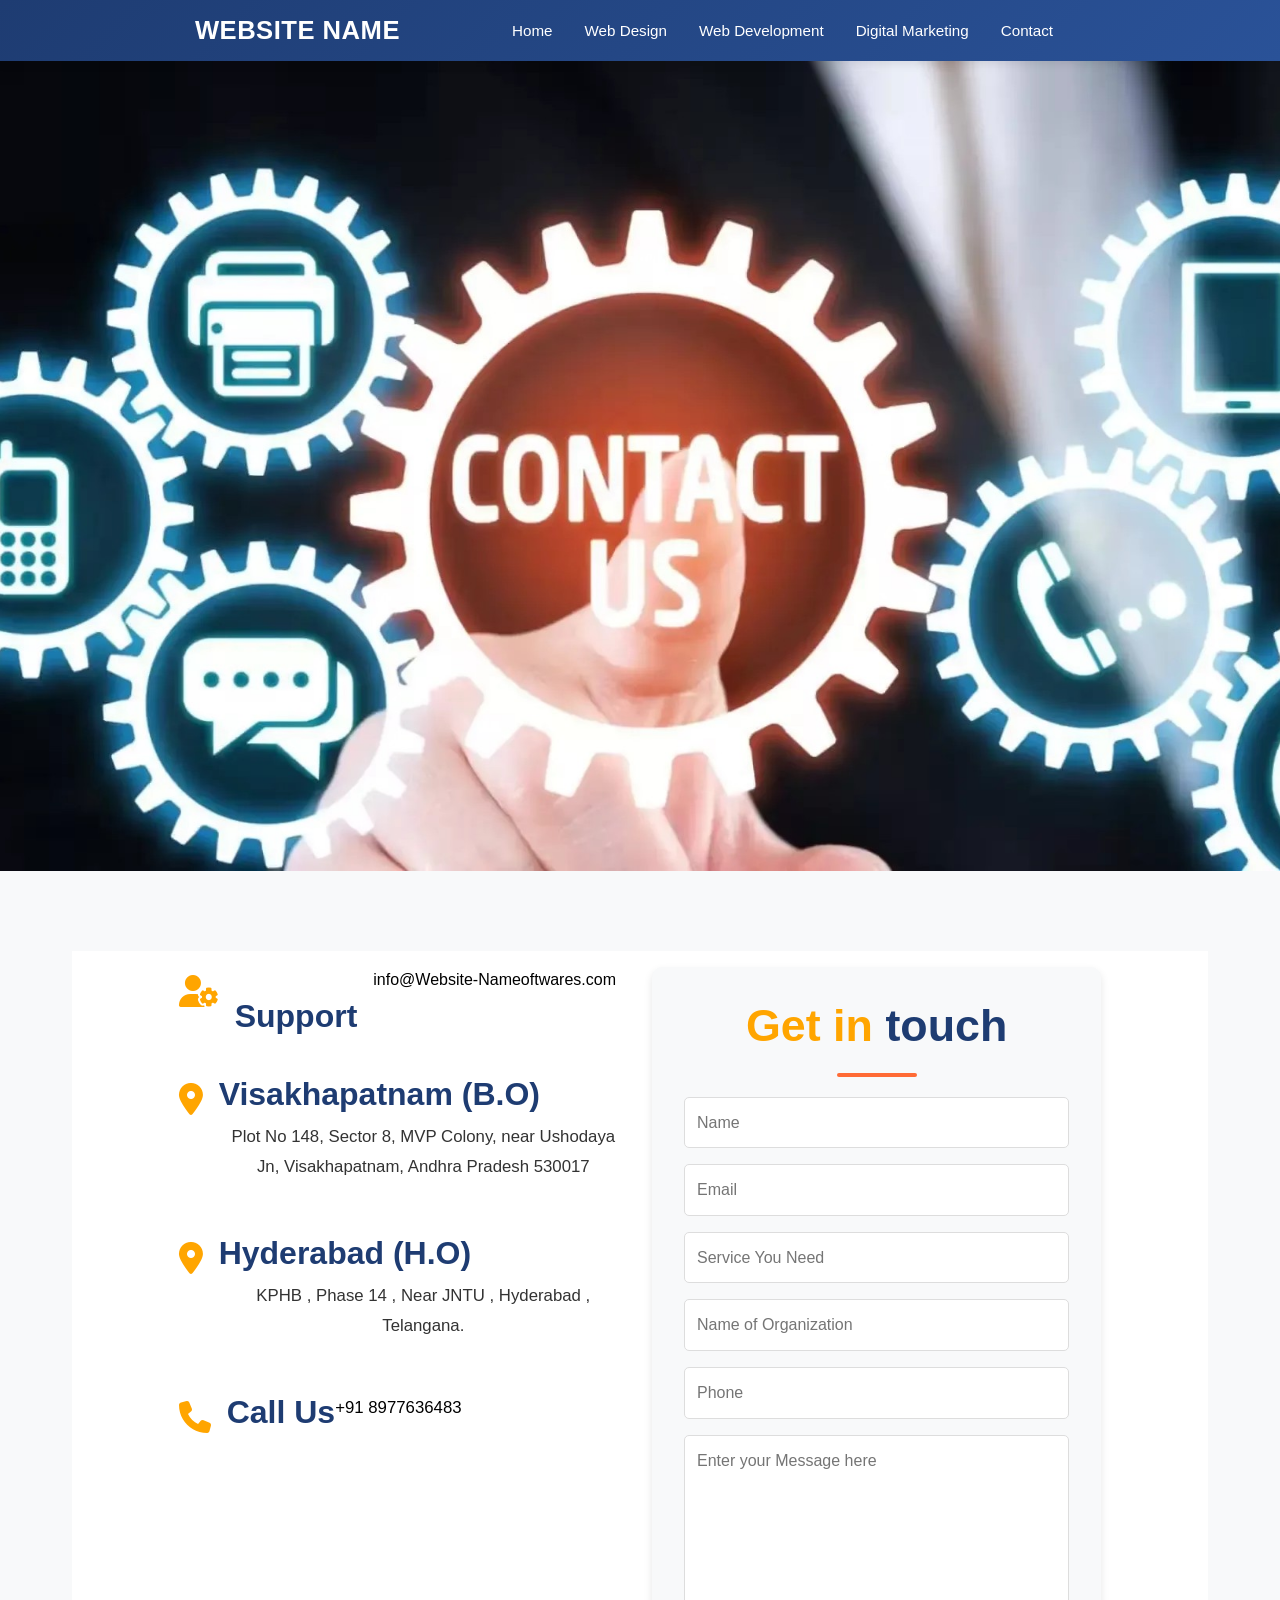
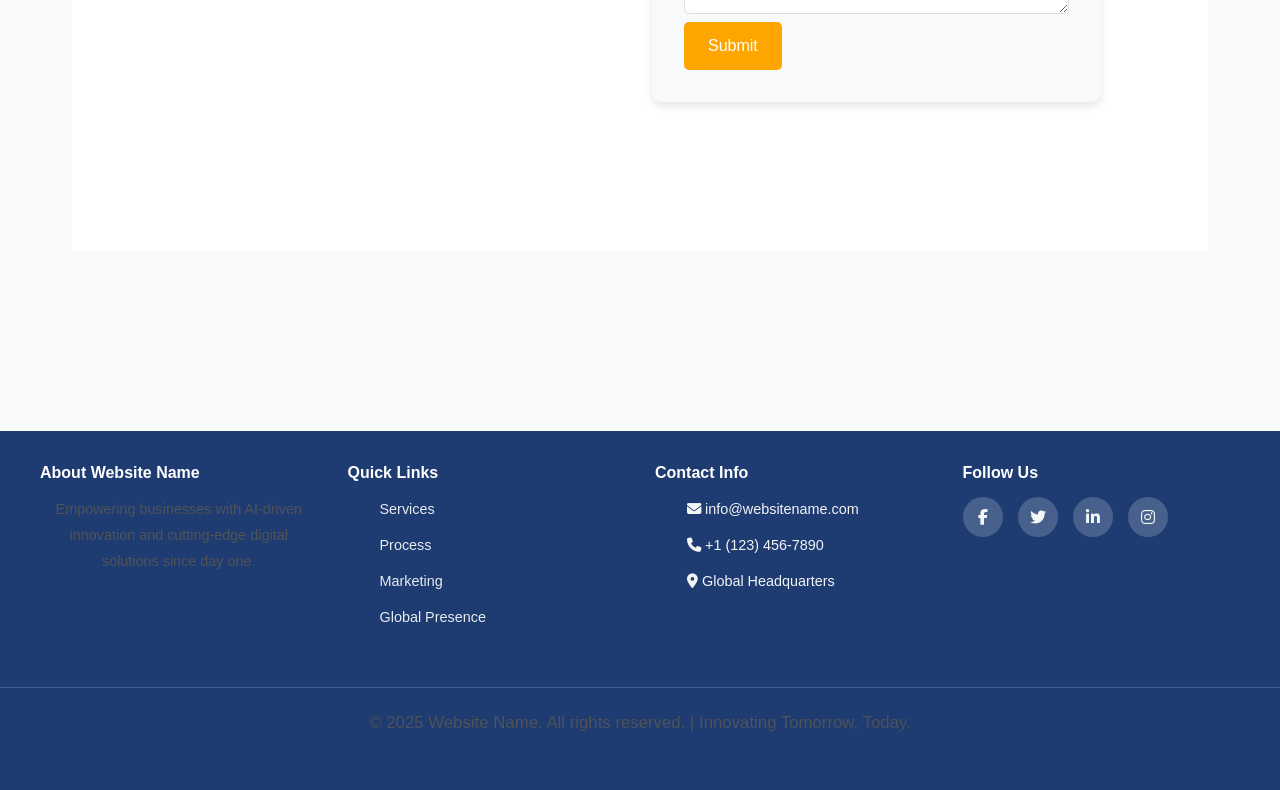
==== pages/pages/contact.html @ 83fcf3aa "push" ====
<!DOCTYPE html>
<html lang="en">
<head>
    <meta charset="UTF-8">
    <meta name="viewport" content="width=device-width, initial-scale=1.0">
    <title>Website-Name  - Contact Us</title>
    <link href="https://cdn.jsdelivr.net/npm/bootstrap@5.0.2/dist/css/bootstrap.min.css" rel="stylesheet">
    <link rel="stylesheet" href="https://unpkg.com/aos@next/dist/aos.css" />
    <link rel="stylesheet" href="https://cdnjs.cloudflare.com/ajax/libs/font-awesome/6.6.0/css/all.min.css">
    <link rel="stylesheet" href="assets/css/index.css">
    <link rel="stylesheet" href="assets/css/allpages.css">
<style>
    /* ✅ Header Section */
#header {
  background: linear-gradient(135deg, #1e3c72, #2a5298);
  color: white;
  width: 100%;
  padding: 10px 40px;
  box-shadow: 0 2px 10px rgba(0, 0, 0, 0.1);
  position: sticky;
  top: 0;
  z-index: 1000;
}

/* ✅ Flex layout */
.header-container {
  display: flex;
  justify-content: flex-start;
  align-items: center;
  max-width: 1200px;
  margin: 0 auto;
}

/* ✅ Logo + Site Name */
.logo {
  display: flex;
  align-items: center;
  gap: 12px;
  margin-right: 80px;
}

.logo img {
  width: 45px;
  height: 45px;
  object-fit: contain;
}

.logo .site-name {
  font-size: 1.6rem;
  font-weight: 600;
  text-transform: uppercase;
  letter-spacing: 0.5px;
}

/* ✅ Navigation Menu */
#navMenu {
  flex-grow: 1;
}

#navMenu ul {
  display: flex;
  justify-content: flex-start;
  gap: 2rem;
  list-style: none;
  margin: 0;
  padding: 0;
}

#navMenu ul li a {
  color: white;
  text-decoration: none;
  font-weight: 500;
  transition: color 0.3s ease;
}

#navMenu ul li a:hover{
  color: #ffd700;
}

/* ✅ Mobile Toggle Button */
.nav-toggle {
  display: none;
  background: none;
  border: none;
  color: white;
  font-size: 1.8rem;
  cursor: pointer;
}

/* ✅ Mobile Responsive Styles */
@media (max-width: 768px) {
  #navMenu {
    position: absolute;
    top: 70px;
    left: 0;
    width: 100%;
    background: linear-gradient(135deg, #1e3c72, #2a5298);
  }

  #navMenu ul {
    display: none;
    flex-direction: column;
    align-items: center;
    gap: 1.5rem;
    padding: 20px 0;
  }

  #navMenu ul.show {
    display: flex;
  }

  .nav-toggle {
    display: block;
    margin-left: auto;
  }
}
    /* Hero Section */
        #hero {
            max-width: 100%;
            width: 100vw;
            margin: 0;
            padding: 0;
            position: relative;
            overflow: hidden;
            background: url('./assets/contactus.jpg') center/cover no-repeat fixed;
            height: 20vh !important;
            display: flex;
            align-items: center;
            justify-content: center;
            text-align: center;
            color: white;
        }
            <style>
#header {
  background: linear-gradient(135deg, #1e3c72, #2a5298);
  color: white;
  width: 100%;
  padding: 10px 40px;
  box-shadow: 0 2px 10px rgba(0,0,0,0.1);
  position: sticky;
  top: 0;
  z-index: 1000;
}

.header-container {
  display: flex;
  justify-content: flex-start; /* align items from left to right */
  align-items: center;
  max-width: 1200px;
  margin: 0 auto;
}

/* ✅ Logo and Site Name */
.logo {
  display: flex;
  align-items: center;
  gap: 12px; /* gap between logo and name */
  margin-right: 80px; /* ✅ adds space after the name before nav starts */
}

.logo img {
  width: 45px;
  height: 45px;
  object-fit: contain;
}

.logo .site-name {
  font-size: 1.6rem;
  font-weight: 600;
  text-transform: uppercase;
  letter-spacing: 0.5px;
}

/* ✅ Navigation */
#navMenu {
  flex-grow: 1; /* takes remaining space */
}

#navMenu ul {
  display: flex;
  justify-content: flex-start; /* keeps list after name */
  gap: 2rem;
  list-style: none;
  margin: 0;
  padding: 0;
}

#navMenu ul li a {
  color: white;
  text-decoration: none;
  font-weight: 500;
  transition: color 0.3s ease;
}

#navMenu ul li a:hover {
  color: #ffd700;
}

/* ✅ Mobile toggle */
.nav-toggle {
  display: none;
  background: none;
  border: none;
  color: white;
  font-size: 1.8rem;
  cursor: pointer;
}

/* Responsive */
@media (max-width: 768px) {
  #navMenu ul {
    display: none;
  }

  .nav-toggle {
    display: block;
  }
}
</style>
</head>
<body>
    <!-- ✅ HEADER -->
<header id="header">
  <div class="header-container">
    <div class="logo">
      <!-- <img src="assets/logo.png" alt="Website Logo"> -->
      <span class="site-name">Website Name</span>
    </div>

    <nav id="navMenu">
      <ul>
        <li><a href="Index.html">Home</a></li>
        <li><a href="web-Designs.html">Web Design</a></li>
        <li><a href="web-Development.html">Web Development</a></li>
        <li><a href="digital-Marketing.html">Digital Marketing</a></li>
        <li><a href="contact.html" class="active">Contact</a></li>
      </ul>
    </nav>

    <button class="nav-toggle" id="navToggle">
      <i class="fas fa-bars"></i>
    </button>
  </div>
</header>

    <!-- Hero Section -->
    <section id="hero" class="visible">
        <div class="hero-content">
            <!-- <h1>Contact us</h1>
            <div class="breadcrumbtxt"><a href="Index.html">Home</a> » Contact us</div> -->
        </div>
    </section>

    <!-- Contact Section -->
    <section id="contact-section" class="visible">
        <div class="container pt-3 pb-5">
            <div class="row">
                <div class="col-md-1"></div>
                <div class="col-md-10">
                    <div class="row">
                        <div class="col-md-6 mb-5" data-aos="fade-right" data-aos-duration="2000">
                            <div class="content">
                                <div class="contact">
                                    <div class="location">
                                        <i class="fas fa-user-cog"></i>
                                        <h3>Support</h3>
                                        <span><a href="mailto:info@Website-Nameoftwares.com" style="text-decoration: none; color:black">info@Website-Nameoftwares.com</a></span>
                                    </div>
                                    <div class="location d-flex">
                                        <div>
                                            <i class="fas fa-map-marker-alt" style="margin-bottom:35px"></i>
                                        </div>
                                        <div class="d-flex flex-wrap">
                                            <h3 style="margin-top:0">Visakhapatnam (B.O)</h3>
                                            <p>Plot No 148, Sector 8, MVP Colony, near Ushodaya Jn,  Visakhapatnam, Andhra Pradesh 530017</p>
                                        </div>
                                    </div>
                                    <div class="location">
                                        <i class="fas fa-map-marker-alt" style="margin-bottom:35px"></i>
                                        <div class="d-flex flex-wrap">
                                            <h3 style="margin-top:0">Hyderabad (H.O)</h3>
                                            <p>KPHB , Phase 14 , Near JNTU , Hyderabad , Telangana.</p>
                                        </div>
                                    </div>
                                    <div class="location">
                                        <i class="fas fa-phone" style="margin-bottom:35px"></i>
                                        <div class="d-flex flex-wrap">
                                            <h3 style="margin-top:0">Call Us</h3>
                                            <p><a href="tel:+918977636483" style="color:black;text-decoration: none;">+91 8977636483</a></p>
                                        </div>
                                    </div>
                                </div>
                            </div>
                        </div>
                        <div class="col-md-6" data-aos="fade-left" data-aos-duration="2000">
                            <div class="contact-box">
                                <h2 class="text-organe mb-3">Get in <span class="subheader">touch</span></h2>
                                <form id="contactForm">
                                    <div class="form-group">
                                        <input name="name" type="text" class="input" id="name" placeholder="Name">
                                    </div>
                                    <div class="form-group">
                                        <input name="email" type="text" class="input" id="email" placeholder="Email">
                                    </div>
                                    <div class="form-group">
                                        <input name="service" type="text" class="input" id="service" placeholder="Service You Need">
                                    </div>
                                    <div class="form-group">
                                        <input name="organization" type="text" class="input" id="organization" placeholder="Name of Organization">
                                    </div>
                                    <div class="form-group phone">
                                        <input name="organization" type="tel" class="input" id="phone" maxlength="10" placeholder="Phone">
                                    </div>
                                    <textarea name="message" id="message" rows="6" placeholder="Enter your Message here"></textarea>
                                    <input type="button" class="btn submit-btn" id="send" value="Submit">
                                </form>
                            </div>
                        </div>
                    </div>
                </div>
                <div class="col-md-1"></div>
            </div>
        </div>
    </section>

    <!-- Footer -->
        <footer id="footer">
            <div class="footer-content">
                <div class="footer-section">
                    <h5>About Website Name</h5>
                    <p>Empowering businesses with AI-driven innovation and cutting-edge digital solutions since day one.</p>
                </div>
                <div class="footer-section">
                    <h5>Quick Links</h5>
                    <ul>
                        <li><a href="#services">Services</a></li>
                        <li><a href="#process">Process</a></li>
                        <li><a href="#digital-marketing-grid">Marketing</a></li>
                        <li><a href="#global">Global Presence</a></li>
                    </ul>
                </div>
                <div class="footer-section">
                    <h5>Contact Info</h5>
                    <ul>
                        <li><i class="fas fa-envelope"></i> info@websitename.com</li>
                        <li><i class="fas fa-phone"></i> +1 (123) 456-7890</li>
                        <li><i class="fas fa-map-marker-alt"></i> Global Headquarters</li>
                    </ul>
                </div>
                <div class="footer-section">
                    <h5>Follow Us</h5>
                    <div class="social-icons">
                        <a href="#" title="Facebook"><i class="fab fa-facebook-f"></i></a>
                        <a href="#" title="Twitter"><i class="fab fa-twitter"></i></a>
                        <a href="#" title="LinkedIn"><i class="fab fa-linkedin-in"></i></a>
                        <a href="#" title="Instagram"><i class="fab fa-instagram"></i></a>
                    </div>
                </div>
            </div>
            <div class="footer-bottom">
                <p>&copy; 2025 Website Name. All rights reserved. | Innovating Tomorrow, Today.</p>
            </div>
        </footer>
    <script src="https://code.jquery.com/jquery-3.6.0.min.js"></script>
    <script src="https://cdn.jsdelivr.net/npm/bootstrap@5.0.2/dist/js/bootstrap.bundle.min.js"></script>
    <script src="https://unpkg.com/aos@next/dist/aos.js"></script>
    <script>
        AOS.init();

        // Sticky header on scroll
        window.addEventListener('scroll', () => {
            const header = document.getElementById('header');
            if (window.scrollY > 100) {
                header.classList.add('scrolled');
            } else {
                header.classList.remove('scrolled');
            }
        });

        // Scroll animations for sections
        const observerOptions = {
            threshold: 0.1,
            rootMargin: '0px 0px -50px 0px'
        };

        const observer = new IntersectionObserver((entries) => {
            entries.forEach(entry => {
                if (entry.isIntersecting) {
                    entry.target.classList.add('visible');
                }
            });
        }, observerOptions);

        const sections = document.querySelectorAll('section');
        sections.forEach(section => observer.observe(section));

        // Menu scroll script
        $(function() {
            var header = $(".header");
            $(window).scroll(function() {
                var scroll = $(window).scrollTop();

                if (scroll >= 400) {
                    header.removeClass('header').addClass("sa-header-alt");
                } else {
                    header.removeClass("sa-header-alt").addClass('header');
                }
            });
        });

        // Menu bar toggle
        $(document).ready(function() {
            $("#menu-icon").click(function() {
                $(".menu-bar").css("Transform", "translate(0px,0px)");
                $(".menu-bar").css("Transform-origin", "top bottom");
                $(".menu-bar").css("Transition", "1s");
            });
        });

        $(document).ready(function() {
            $("#close").click(function() {
                $(".menu-bar").css("Transform", "translate(0px,-2000px)");
                $(".menu-bar").css("Transform-origin", "bottom top");
                $(".menu-bar").css("Transition", "0.4s");
            });
        });

        // Share functions
        function shareonFacebook(){
            var pageurl=window.location.href;
            window.open('https://www.facebook.com/sharer/sharer.php?u='+pageurl, 'facebookwindow', 'height=450, width=550, top='+($(window).height()/2 - 225) +', left='+$(window).width()/2 +', toolbar=0, location=0, menubar=0, directories=0, scrollbars=0');
        }
        function shareontwitter(){
            var pageurl=window.location.href;
            window.open('https://twitter.com/share?url='+pageurl, 'twitterwindow', 'height=450, width=550, top='+($(window).height()/2 - 225) +', left='+$(window).width()/2 +', toolbar=0, location=0, menubar=0, directories=0, scrollbars=0');
        }
        function shareonlinkedin(){
            var pageurl=window.location.href;
            window.open('https://www.linkedin.com/shareArticle?mini=true&url='+pageurl, 'linkedinwindow', 'height=450, width=550, top='+($(window).height()/2 - 225) +', left='+$(window).width()/2 +', toolbar=0, location=0, menubar=0, directories=0, scrollbars=0');
        }

        // Form submission
        document.getElementById("send").addEventListener("click", function () {
            const formData = new FormData();
            formData.append("name", document.getElementById("name").value);
            formData.append("email", document.getElementById("email").value);
            formData.append("service", document.getElementById("service").value);
            formData.append("organization", document.getElementById("organization").value);
            formData.append("phone", document.getElementById("phone").value);
            formData.append("message", document.getElementById("message").value);

            fetch("https://script.google.com/macros/s/AKfycbzOE8o8ovx5snESaNVace2IrPJLuFBSX_JpLcRuS3pXTiqleiqBKeHybAxqVGm9KIZI9w/exec", {
                method: "POST",
                body: formData,
            })
            .then((res) => res.json())
            .then((data) => {
                alert("✅ " + data.message);
                document.getElementById("contactForm").reset();
            })
            .catch((err) => {
                alert("❌ Error submitting form");
                console.error(err);
            });
        });
    </script>
    <script>
  const navToggle = document.getElementById("navToggle");
  const navMenu = document.getElementById("navMenu").querySelector("ul");

  navToggle.addEventListener("click", () => {
    navMenu.classList.toggle("show");
  });

  // Optional: close menu when a link is clicked
  navMenu.querySelectorAll("a").forEach(link =>
    link.addEventListener("click", () => navMenu.classList.remove("show"))
  );
</script>
</body>
</html>
---- pages/pages/assets/css/index.css ----
* {
            margin: 0;
            padding: 0;
            box-sizing: border-box;
        }

        :root {
            --primary: #1e3c72;
            --primary-light: #2a5298;
            --accent: #ff6b35;
            --accent-light: #ff8a50;
            --dark: #0f1419;
            --light: #f8f9fa;
            --text: #2c3e50;
            --border: #e1e4e8;
        }

        body {
            font-family: 'Poppins', sans-serif;
            line-height: 1.6;
            color: var(--text);
            background-color: var(--light);
            overflow-x: hidden;
        }

        .container {
            max-width: 100%;
            background: white;
            min-height: 100vh;
        }

        /* Header */
        header {
            background: linear-gradient(135deg, var(--primary) 0%, var(--primary-light) 100%);
            color: white;
            padding: 1rem 2rem;
            display: flex;
            justify-content: space-between;
            align-items: center;
            position: sticky;
            top: 0;
            z-index: 1000;
            box-shadow: 0 4px 20px rgba(30, 60, 114, 0.15);
            transition: all 0.3s ease;
        }

        header.scrolled {
            padding: 0.7rem 2rem;
            box-shadow: 0 6px 25px rgba(30, 60, 114, 0.2);
        }

        .logo {
            font-size: 1.4rem;
            font-weight: 700;
            letter-spacing: 1px;
        }

        .nav-toggle {
            display: none;
            background: none;
            border: none;
            color: white;
            font-size: 1.5rem;
            cursor: pointer;
            z-index: 1001;
        }

        nav ul {
            display: flex;
            list-style: none;
            gap: 2rem;
        }

        nav a {
            color: white;
            text-decoration: none;
            font-weight: 500;
            font-size: 0.95rem;
            transition: all 0.3s ease;
            position: relative;
        }

        nav a::after {
            content: '';
            position: absolute;
            bottom: -5px;
            left: 0;
            width: 0;
            height: 2px;
            background: var(--accent);
            transition: width 0.3s ease;
        }

        nav a:hover::after {
            width: 100%;
        }

        .mobile-menu {
            display: none;
            position: fixed;
            top: 60px;
            right: 0;
            width: 100%;
            background: linear-gradient(135deg, var(--primary) 0%, var(--primary-light) 100%);
            flex-direction: column;
            padding: 2rem;
            gap: 1rem;
            box-shadow: 0 4px 20px rgba(0, 0, 0, 0.2);
        }

        .mobile-menu.active {
            display: flex;
        }

        .mobile-menu a {
            color: white;
            text-decoration: none;
            font-weight: 500;
            padding: 0.75rem 0;
            border-bottom: 1px solid rgba(255, 255, 255, 0.1);
        }

        /* Hero Video Section */
        #hero {
            position: relative;
            min-height: 90vh;
            overflow: hidden;
            display: flex;
            align-items: center;
            justify-content: center;
        }

        #hero video {
            position: absolute;
            top: 0;
            left: 0;
            width: 100%;
            height: 100%;
            object-fit: cover;
            z-index: 0;
        }

        .hero-overlay {
            position: absolute;
            top: 0;
            left: 0;
            width: 100%;
            height: 100%;
            background: linear-gradient(135deg, var(--primary) 0%, var(--primary-light) 100%);
            opacity: 0.6;
            z-index: 1;
        }

        .hero-content {
            position: relative;
            z-index: 2;
            text-align: center;
            color: white;
            padding: 2rem;
        }

        .hero-content h1 {
            font-size: clamp(2rem, 8vw, 3.5rem);
            font-weight: 700;
            margin-bottom: 15px;
            animation: slideDown 1s ease-out;
        }

        .hero-content .intro {
            font-size: clamp(1rem, 4vw, 1.3rem);
            font-weight: 400;
            max-width: 700px;
            margin: 0 auto;
            animation: fadeIn 1s ease-out 0.3s both;
            color: white;
        }

        @keyframes slideDown {
            from { opacity: 0; transform: translateY(-30px); }
            to { opacity: 1; transform: translateY(0); }
        }

        @keyframes fadeIn {
            from { opacity: 0; }
            to { opacity: 1; }
        }

        /* Sections */
        .section {
            padding: 60px 60px;
            position: relative;
            z-index: 10;
        }

        #process { background: #f5f7fa; }
        #global { background: #f5f7fa; }
        #scalability { background: white; }
        #why-choose { background: #f5f7fa; }
        #testimonials { background: white; }

        h2 {
            font-size: clamp(2rem, 6vw, 2.8rem);
            color: var(--primary);
            margin-bottom: 15px;
            text-align: center;
            font-weight: 700;
        }

        h2::after {
            content: '';
            display: block;
            width: 80px;
            height: 4px;
            background: var(--accent);
            margin: 20px auto;
            border-radius: 2px;
        }

        h3 {
            font-size: clamp(1.5rem, 5vw, 2rem);
            color: var(--text);
            margin: 30px 0;
            text-align: center;
            font-weight: 600;
        }

        p {
            margin-bottom: 20px;
            font-size: 1.05rem;
            text-align: center;
            line-height: 1.8;
            color: #555;
        }

        .section > p {
            max-width: 900px;
            margin: 0 auto 40px;
        }

        /* Services Flip Cards Section */
        .services-flip {
            padding: 80px 60px;
            background: white;
            position: relative;
            z-index: 10;
        }

        .services-flip h2 {
            font-size: clamp(2rem, 6vw, 2.8rem);
            color: var(--primary);
            margin-bottom: 15px;
            text-align: center;
            font-weight: 700;
        }

        .services-flip h2::after {
            content: '';
            display: block;
            width: 80px;
            height: 4px;
            background: var(--accent);
            margin: 20px auto;
            border-radius: 2px;
        }

        .services-flip > p {
            max-width: 900px;
            margin: 0 auto 40px;
            text-align: center;
            color: #003a7a;
            font-size: 1.05rem;
        }

        .services-flip .services-grid {
            display: grid;
            grid-template-columns: repeat(auto-fit, minmax(280px, 1fr));
            gap: 30px;
            margin-top: 50px;
        }

        .services-flip .service-card {
            perspective: 1000px;
            height: 200px;
            cursor: pointer;
        }

        .services-flip .service-inner {
            position: relative;
            width: 100%;
            height: 100%;
            text-align: center;
            transition: transform 0.6s;
            transform-style: preserve-3d;
        }

        .services-flip .service-card:hover .service-inner {
            transform: rotateY(180deg);
        }

        .services-flip .service-front,
        .services-flip .service-back {
            position: absolute;
            width: 100%;
            height: 100%;
            backface-visibility: hidden;
            border-radius: 12px;
            overflow: hidden;
            box-shadow: 0 4px 15px rgba(0,0,0,0.08);
        }

        .services-flip .service-front {
            background: white;
            border: 2px solid var(--border);
            display: flex;
            flex-direction: column;
            justify-content: center;
            align-items: center;
        }

        .services-flip .service-front h5 {
            background: linear-gradient(135deg, var(--primary) 0%, var(--primary-light) 100%);
            color: white;
            margin: 0;
            font-size: 1rem;
            font-weight: 600;
            display: flex;
            align-items: center;
            gap: 12px;
            min-height: 70px;
            width: 100%;
            justify-content: center;
            padding: 0 1rem;
        }

        .services-flip .service-front i {
            font-size: 1.4rem;
            min-width: 30px;
        }

        .services-flip .service-back {
            background: linear-gradient(135deg, var(--primary) 0%, var(--primary-light) 100%);
            color: white;
            transform: rotateY(180deg);
            padding: 1.5rem;
            display: flex;
            align-items: center;
            justify-content: center;
            font-size: 0.95rem;
            line-height: 1.7;
            text-align: center;
        }

        /* Services Column Section */
        .services-column {
            text-align: center;
            padding: 80px 20px;
            background: #f5f7fa;
            position: relative;
            z-index: 10;
        }

        .services-column h2 {
            font-size: 2.5rem;
            margin-bottom: 50px;
            color: var(--primary);
            font-weight: 700;
        }

        .services-column h2::after {
            content: '';
            display: block;
            width: 80px;
            height: 4px;
            background: var(--accent);
            margin: 20px auto;
            border-radius: 2px;
        }

        .services-column .service-columns {
            display: flex;
            justify-content: center;
            gap: 40px;
            max-width: 1200px;
            margin: 0 auto;
        }

        .services-column .column {
            display: flex;
            flex-direction: column;
            gap: 25px;
            width: 30%;
        }

        .services-column .service-card {
            position: relative;
            width: 100%;
            height: 70px;
            background: #fff;
            border-radius: 12px;
            overflow: hidden;
            box-shadow: 0 4px 15px rgba(0,0,0,0.1);
            cursor: pointer;
            transition: all 0.4s ease;
        }

        .services-column .service-card h3 {
            position: absolute;
            top: 0;
            left: 0;
            right: 0;
            height: 70px;
            display: flex;
            align-items: center;
            justify-content: left;
            padding-left: 20px;
            background: #003a7a;
            color: white;
            font-size: 1rem;
            font-weight: 600;
            margin: 0;
            transition: all 0.4s ease;
        }

        .services-column .service-card .icon {
            margin-right: 8px;
            font-size: 1.2rem;
        }

        .services-column .expand-content {
            position: absolute;
            bottom: -100%;
            left: 0;
            right: 0;
            padding: 18px;
            background: #fff;
            color: #003a7a;
            font-size: 0.9rem;
            line-height: 1.4em;
            transition: all 0.4s ease;
            text-align: center;
        }

        .services-column .service-card:hover {
            height: 180px;
        }

        .services-column .service-card:hover h3 {
            height: 60px;
        }

        .services-column .service-card:hover .expand-content {
            bottom: 0;
        }

        /* Process - Rotate animation */
        .gears-container {
            display: flex;
            justify-content: center;
            align-items: center;
            gap: 1.5rem;
            flex-wrap: wrap;
            margin-top: 60px;
        }

        .gear {
            width: 100px;
            height: 100px;
            border-radius: 50%;
            background: white;
            border: 3px solid var(--accent);
            display: flex;
            align-items: center;
            justify-content: center;
            text-align: center;
            font-weight: 600;
            font-size: 0.85rem;
            transition: all 0.5s ease;
            box-shadow: 0 4px 15px rgba(255, 107, 53, 0.1);
            color: var(--primary);
            opacity: 0;
            transform: rotate(-45deg) scale(0.7);
        }

        .gear.show {
            opacity: 1;
            transform: rotate(0deg) scale(1);
        }

        .gear.active {
            background: var(--accent);
            color: white;
            border-color: var(--accent);
            transform: scale(1.15);
            box-shadow: 0 8px 25px rgba(255, 107, 53, 0.25);
            animation: spin 0.8s ease;
        }

        @keyframes spin {
            from { transform: rotate(0deg) scale(1.15); }
            to { transform: rotate(360deg) scale(1.15); }
        }

        /* Digital Marketing Grid Section */
        #digital-marketing-grid {
            max-width: 1400px;
            margin: 0 auto;
            padding: 80px 20px;
            background: #e8f0f8;
            position: relative;
            z-index: 10;
        }

        #digital-marketing-grid h2 {
            font-size: 42px;
            margin-bottom: 40px;
            color: #003a7a;
            font-weight: 700;
        }

        .marketing-grid-layout {
            display: grid;
            grid-template-columns: repeat(3, 1fr);
            gap: 0;
            overflow: hidden;
            border-radius: 30px;
            box-shadow: 0 10px 40px rgba(0, 0, 0, 0.15);
        }

        .grid-item {
            min-height: 350px;
            display: flex;
            align-items: center;
            justify-content: center;
            padding: 40px;
            position: relative;
            border: 1px solid rgba(255, 255, 255, 0.2);
        }

        .content-card {
            background: #003a7a;
            flex-direction: column;
            text-align: center;
        }

        .content-card h3 {
            background: white;
            color: #003a7a;
            padding: 12px 24px;
            border-radius: 25px;
            font-size: 16px;
            font-weight: 700;
            margin-bottom: 25px;
            letter-spacing: 0.5px;
            text-transform: uppercase;
            box-shadow: 0 3px 10px rgba(0, 0, 0, 0.1);
        }

        .content-card p {
            color: white;
            font-size: 16px;
            line-height: 1.7;
        }

        .image-card {
            background: #f0f5fa;
            display: flex;
            align-items: center;
            justify-content: center;
        }

        .img-placeholder {
            width: 100%;
            height: 100%;
            display: flex;
            align-items: center;
            justify-content: center;
        }

        /* Global Presence */
        .countries-wrapper {
            overflow: hidden;
            width: 100%;
            margin: 40px 0;
        }

        .countries-track {
            display: flex;
            gap: 1rem;
            white-space: nowrap;
            animation: scroll 20s linear infinite;
        }

        .countries-wrapper:hover .countries-track {
            animation-play-state: paused;
        }

        .country-tag {
            flex-shrink: 0;
            background: linear-gradient(135deg, var(--primary) 0%, var(--primary-light) 100%);
            color: white;
            padding: 10px 20px;
            border-radius: 50px;
            font-weight: 600;
            box-shadow: 0 4px 12px rgba(30, 60, 114, 0.15);
        }

        @keyframes scroll {
            0% { transform: translateX(0); }
            100% { transform: translateX(-50%); }
        }

        /* Key Markets */
        .btn-group {
            display: flex;
            flex-wrap: wrap;
            justify-content: center;
            gap: 15px;
            margin: 40px 0;
        }

        .btn-location {
            background: linear-gradient(135deg, var(--primary) 0%, var(--primary-light) 100%);
            color: white;
            padding: 12px 28px;
            border-radius: 8px;
            text-decoration: none;
            font-weight: 600;
            transition: all 0.3s ease;
            border: 2px solid var(--primary);
            display: inline-flex;
            align-items: center;
            gap: 8px;
            font-size: 0.95rem;
            opacity: 0;
            transform: translateY(40px);
        }

        .btn-location.show {
            opacity: 1;
            transform: translateY(0);
        }

        .btn-location:hover {
            background: white;
            color: var(--primary);
            transform: translateY(-3px);
            box-shadow: 0 8px 20px rgba(30, 60, 114, 0.2);
        }

        .images-row {
            display: flex;
            justify-content: center;
            gap: 20px;
            margin-top: 40px;
            flex-wrap: wrap;
        }

        .image-col {
            flex: 1;
            min-width: 200px;
            max-width: 300px;
            opacity: 0;
            transform: scale(0.8);
            transition: all 0.5s ease;
        }

        .image-col.show {
            opacity: 1;
            transform: scale(1);
        }

        .image-col img {
            width: 100%;
            height: 200px;
            object-fit: cover;
            border-radius: 12px;
            box-shadow: 0 6px 20px rgba(0, 0, 0, 0.12);
            transition: transform 0.3s ease;
        }

        .image-col img:hover {
            transform: scale(1.05);
        }

        /* Why Choose Us */
        .why-choose-grid {
            display: grid;
            grid-template-columns: repeat(auto-fit, minmax(250px, 1fr));
            gap: 30px;
            margin-top: 50px;
        }

        .why-choose-card {
            background: white;
            border: 2px solid var(--border);
            border-radius: 12px;
            padding: 2rem;
            text-align: center;
            box-shadow: 0 4px 15px rgba(0, 0, 0, 0.08);
            opacity: 0;
            transform: rotateY(-90deg);
            transform-style: preserve-3d;
            transition: all 0.6s ease;
        }

        .why-choose-card.show {
            opacity: 1;
            transform: rotateY(0deg);
        }

        .why-choose-card:hover {
            transform: translateY(-8px);
            border-color: var(--accent);
            box-shadow: 0 10px 30px rgba(255, 107, 53, 0.15);
        }

        .why-choose-card .icon {
            font-size: 3rem;
            color: var(--accent);
            margin-bottom: 1rem;
        }

        .why-choose-card h4 {
            font-size: 1.2rem;
            margin-bottom: 1rem;
            color: var(--primary);
        }

        .why-choose-card p {
            font-size: 0.95rem;
            color: #666;
        }

        /* Testimonials */
        .testimonials-grid {
            display: grid;
            grid-template-columns: repeat(auto-fit, minmax(300px, 1fr));
            gap: 30px;
            margin-top: 50px;
        }

        .testimonial-card {
            background: #f9f9f9;
            border-left: 4px solid var(--accent);
            border-radius: 8px;
            padding: 2rem;
            box-shadow: 0 4px 15px rgba(0, 0, 0, 0.08);
            opacity: 0;
            transform: translateY(60px);
            transition: all 0.6s ease;
        }

        .testimonial-card.show {
            opacity: 1;
            transform: translateY(0);
        }

        .testimonial-card:hover {
            box-shadow: 0 10px 30px rgba(255, 107, 53, 0.15);
            transform: translateY(-5px);
        }

        .testimonial-header {
            display: flex;
            align-items: center;
            gap: 15px;
            margin-bottom: 1rem;
        }

        .testimonial-avatar {
            width: 50px;
            height: 50px;
            border-radius: 50%;
            background: var(--accent);
            display: flex;
            align-items: center;
            justify-content: center;
            color: white;
            font-size: 1.5rem;
            font-weight: bold;
        }

        .testimonial-name {
            font-weight: 600;
            color: var(--primary);
        }

        .testimonial-role {
            font-size: 0.9rem;
            color: #999;
        }

        .stars {
            color: var(--accent);
            margin-bottom: 1rem;
        }

        .testimonial-text {
            font-size: 0.95rem;
            color: #666;
            font-style: italic;
            text-align: left;
        }

        /* Footer */
        footer {
            background: linear-gradient(135deg, var(--primary) 0%, var(--primary-light) 100%);
            color: white;
            padding: 60px 20px 20px;
            margin-top: 100px;
            position: relative;
            z-index: 10;
        }

        .footer-content {
            display: grid;
            grid-template-columns: repeat(auto-fit, minmax(150px, 1fr));
            gap: 30px;
            margin-bottom: 40px;
            max-width: 1200px;
            margin-left: auto;
            margin-right: auto;
        }

        .footer-section h5 {
            font-size: 1rem;
            margin-bottom: 15px;
            font-weight: 700;
        }

        .footer-section p, .footer-section li {
            font-size: 0.9rem;
            line-height: 1.8;
            opacity: 0.95;
        }

        .footer-section ul {
            list-style: none;
        }

        .footer-section ul li {
            margin-bottom: 10px;
        }

        .footer-section a {
            color: white;
            text-decoration: none;
            transition: color 0.3s ease;
            opacity: 0.95;
        }

        .footer-section a:hover {
            color: var(--accent);
        }

        .social-icons {
            display: flex;
            gap: 15px;
            margin-top: 15px;
        }

        .social-icons a {
            width: 40px;
            height: 40px;
            display: flex;
            align-items: center;
            justify-content: center;
            background: rgba(255, 255, 255, 0.2);
            border-radius: 50%;
            transition: all 0.3s ease;
        }

        .social-icons a:hover {
            background: var(--accent);
            transform: translateY(-3px);
        }

        .footer-bottom {
            border-top: 1px solid rgba(255, 255, 255, 0.2);
            padding-top: 20px;
            text-align: center;
            font-size: 0.9rem;
            opacity: 0.9;
        }

        /* WhatsApp Button */
        .whatsapp {
            position: fixed;
            bottom: 30px;
            right: 30px;
            background: #25d366;
            color: white;
            border-radius: 50%;
            width: 60px;
            height: 60px;
            display: flex;
            align-items: center;
            justify-content: center;
            text-decoration: none;
            font-size: 1.8rem;
            z-index: 999;
            box-shadow: 0 4px 12px rgba(37, 211, 102, 0.3);
            transition: all 0.3s ease;
        }

        .whatsapp:hover {
            transform: scale(1.1);
            box-shadow: 0 8px 20px rgba(37, 211, 102, 0.4);
        }

        /* Responsive */
            @media (max-width: 1024px) {
            .section { padding: 60px 40px; }
            .services-column .service-columns {
                flex-direction: column;
                align-items: center;
            }
            .services-column .column {
                width: 80%;
            }
            .services-flip .services-grid {
                grid-template-columns: repeat(2, 1fr);
            }
            .marketing-grid-layout {
                grid-template-columns: repeat(2, 1fr);
            }
        }

        @media (max-width: 768px) {
            .section { padding: 50px 20px; }
            .nav-toggle { display: block; }
            header { padding: 1rem; }
            nav ul { display: none; }
            .mobile-menu {
                width: calc(100% - 2rem);
                margin: 0 1rem;
                top: 50px;
            }
            #hero { min-height: 70vh; padding: 40px 20px; }
            .gear { width: 70px; height: 70px; font-size: 0.7rem; }
            .whatsapp { bottom: 20px; right: 20px; width: 50px; height: 50px; font-size: 1.5rem; }
            .services-flip .services-grid { grid-template-columns: 1fr; }
            .marketing-grid-layout { grid-template-columns: 1fr; }
            .grid-item { min-height: 300px; }
            #digital-marketing-grid h2 { font-size: 32px; }
        }

        @media (max-width: 480px) {
            .section { padding: 40px 15px; }
            h2 { font-size: 1.5rem; }
            .gear { width: 60px; height: 60px; font-size: 0.65rem; }
        }
---- pages/pages/assets/css/allpages.css ----
* {
            margin: 0;
            padding: 0;
            box-sizing: border-box;
        }

        body {
            font-family: Arial, sans-serif;
            line-height: 1.6;
            color: #333;
        }

        /* Header */
        header {
            background: linear-gradient(135deg, #1e3c72, #2a5298);
            color: white;
            padding: 1rem 0;
            position: sticky;
            top: 0;
            z-index: 1000;
            box-shadow: 0 2px 10px rgba(0,0,0,0.1);
            transition: background 0.3s ease;
        }

        header.scrolled {
            background: rgba(30, 60, 114, 0.95);
            backdrop-filter: blur(10px);
        }

        nav {
            display: flex;
            justify-content: space-between;
            align-items: center;
            max-width: 1200px;
            margin: 0 auto;
            padding: 0 2rem;
        }

        .logo {
            font-size: 1.5rem;
            font-weight: bold;
        }

        .nav-links {
            display: flex;
            list-style: none;
            gap: 2rem;
        }

        .nav-links a {
            color: white;
            text-decoration: none;
            transition: color 0.3s ease;
        }

        .nav-links a:hover {
            color: #ffd700;
        }

        

        #hero .hero-content {
            z-index: 2;
        }

        #hero h1 {
            font-size: 3rem;
            margin-bottom: 1rem;
            opacity: 0;
            transform: translateY(50px);
            animation: fadeInUp 1s ease forwards;
            text-shadow: 2px 2px 4px rgba(0,0,0,0.7);
        }

        #hero .breadcrumbtxt {
            opacity: 0;
            transform: translateY(50px);
            animation: fadeInUp 1s ease 0.3s forwards;
            font-size: 1.2rem;
            text-shadow: 1px 1px 2px rgba(0,0,0,0.7);
        }

        #hero .breadcrumbtxt a {
            color: white;
            text-decoration: none;
        }

        #hero .breadcrumbtxt a:hover {
            color: #ffd700;
        }

        @keyframes fadeInUp {
            to {
                opacity: 1;
                transform: translateY(0);
            }
        }

        /* Sections */
        section {
            padding: 80px 2rem;
            max-width: 1200px;
            margin: 0 auto;
            opacity: 0;
            transform: translateY(50px);
            transition: opacity 0.8s ease, transform 0.8s ease;
        }

        section.visible {
            opacity: 1;
            transform: translateY(0);
        }

        .text-organe {
            color: orange;
        }

        .subheader {
            color: #1e3c72;
        }

        .contact {
            display: flex;
            flex-direction: column;
            gap: 2rem;
        }

        .location {
            display: flex;
            align-items: flex-start;
            gap: 1rem;
        }

        .location i {
            font-size: 2rem;
            color: orange;
            margin-top: 0.5rem;
        }

        .location h3 {
            color: #1e3c72;
            margin-bottom: 0.5rem;
        }

        .location p, .location span {
            color: #333;
        }

        .location a {
            color: black;
            text-decoration: none;
        }

        .location a:hover {
            color: orange;
        }

        .contact-box {
            background: #f8f9fa;
            padding: 2rem;
            border-radius: 10px;
            box-shadow: 0 4px 8px rgba(0,0,0,0.1);
        }

        .form-group {
            margin-bottom: 1rem;
        }

        .input, textarea {
            width: 100%;
            padding: 0.75rem;
            border: 1px solid #ddd;
            border-radius: 5px;
            font-size: 1rem;
        }

        textarea {
            resize: vertical;
        }

        .submit-btn {
            background: orange;
            color: white;
            border: none;
            padding: 0.75rem 1.5rem;
            border-radius: 5px;
            cursor: pointer;
            font-size: 1rem;
        }

        .submit-btn:hover {
            background: #e67e22;
        }

        /* Footer */
        footer {
            background: #1e3c72;
            color: white;
            padding: 2rem 0;
        }

        .foohead4 {
            font-weight: 700;
            color: orange;
            margin-bottom: 1rem;
        }

        .icons ul {
            list-style: none;
            display: flex;
            justify-content: center;
            gap: 1rem;
        }

        .icons a {
            color: white;
            font-size: 1.5rem;
        }

        .icons a:hover {
            color: #ffd700;
        }

        .second-footer {
            padding-left: 40px;
        }

        .whatsapp-button {
            position: fixed;
            bottom: 20px;
            right: 20px;
            background-color: #25D366;
            color: white;
            padding: 15px 15px;
            border-radius: 50px;
            text-decoration: none;
            font-weight: bold;
            box-shadow: 0 4px 6px rgba(0,0,0,0.1);
            display: flex;
            align-items: center;
            z-index: 999;
        }

        .whatsapp-button img {
            width: 40px;
            height: 40px;
        }

        .copy {
            background: #0f1e40;
            padding: 1rem 0;
            text-align: center;
        }

        /* Responsive */
        @media (max-width: 768px) {
            .nav-links {
                display: none;
            }

            #hero h1 {
                font-size: 2rem;
            }

            .second-footer {
                padding-left: 0;
            }

            .location {
                flex-direction: column;
                text-align: center;
            }
        }
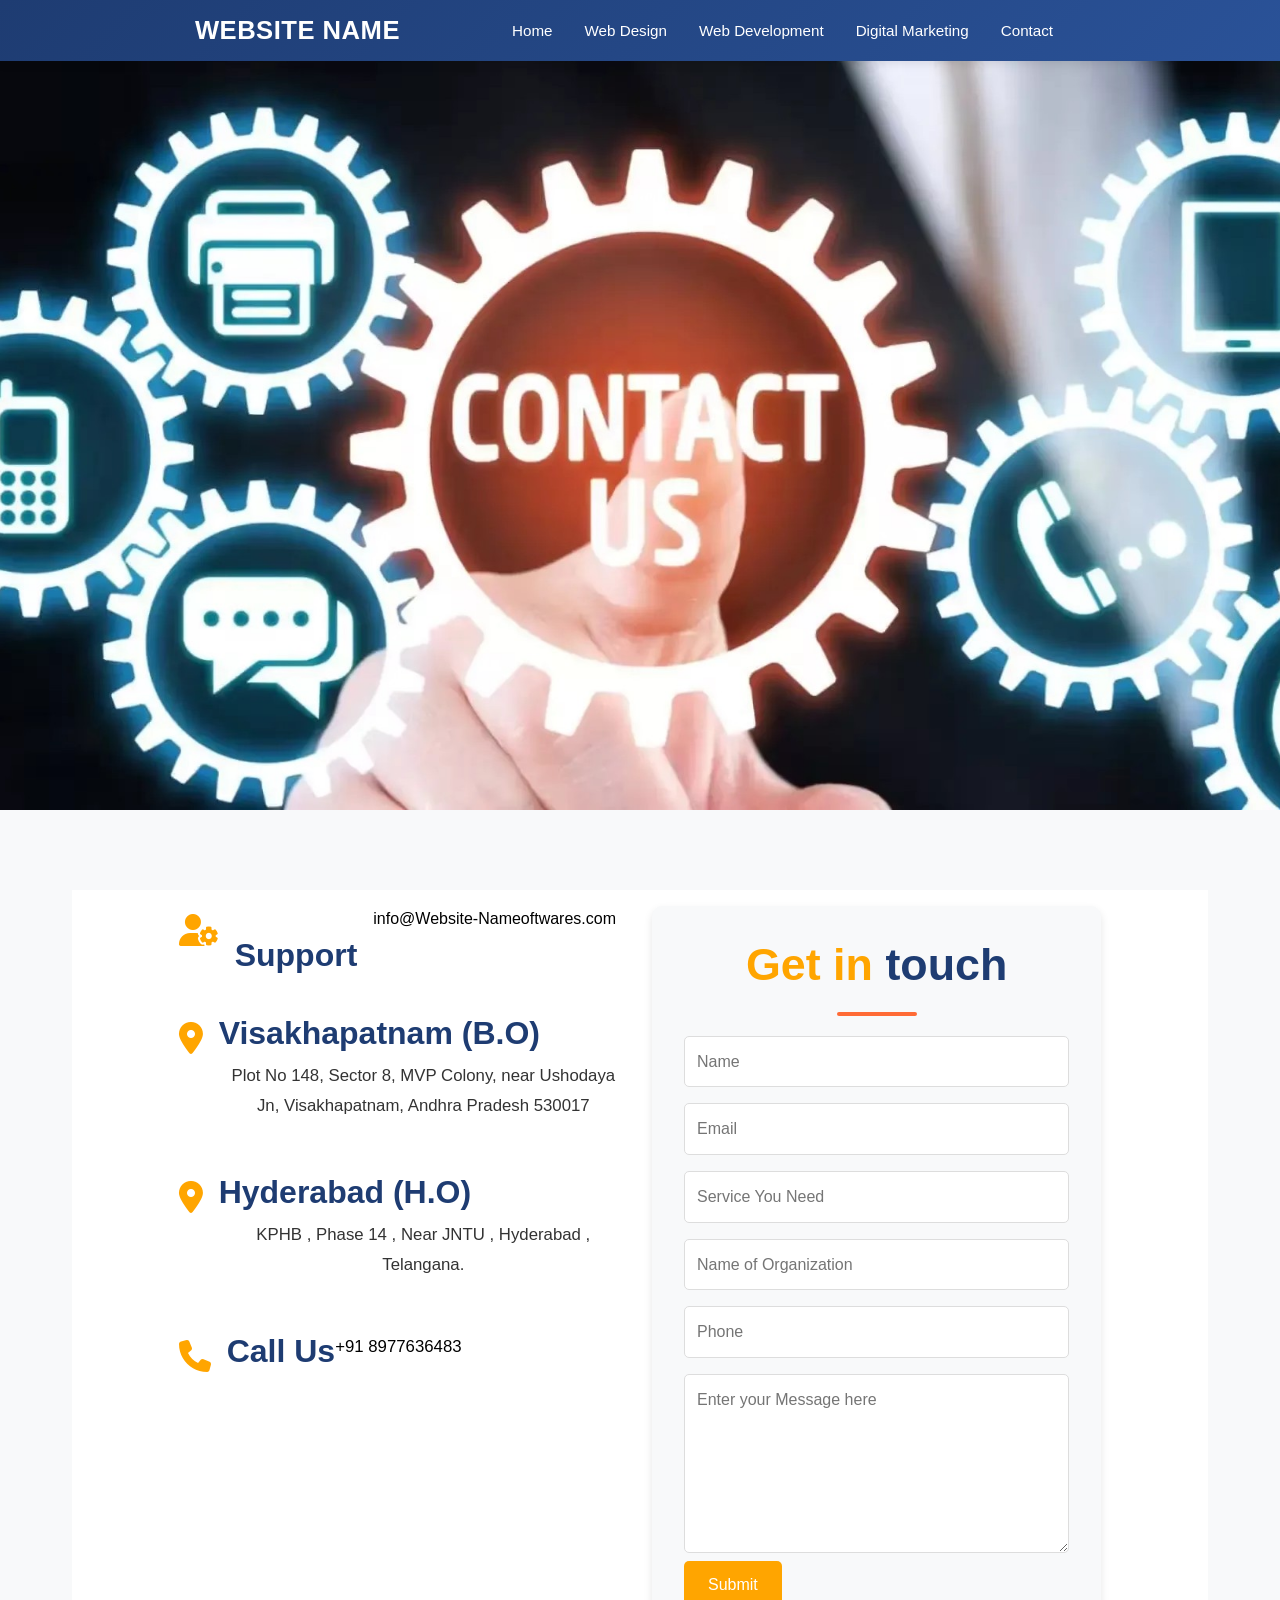
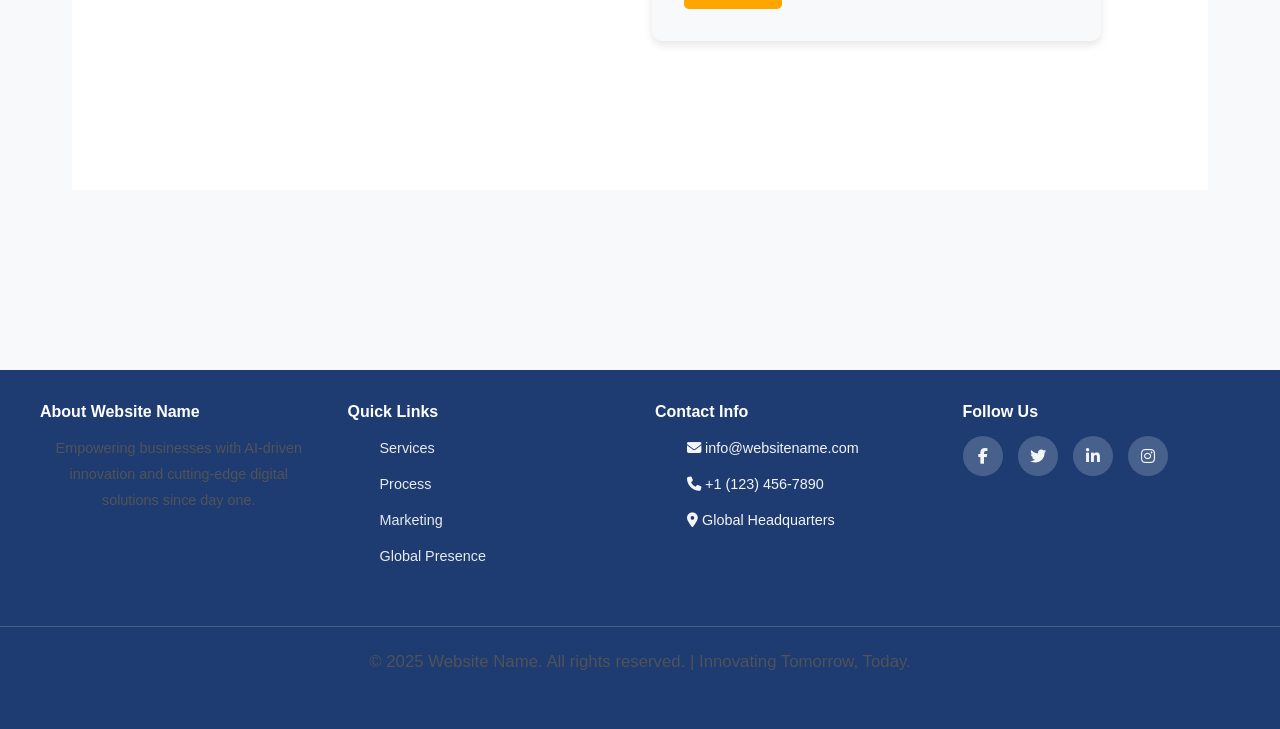
==== commit 04280f47: "header and spaces" ====
--- a/pages/pages/contact.html
+++ b/pages/pages/contact.html
@@ -10,53 +10,53 @@
     <link rel="stylesheet" href="assets/css/index.css">
     <link rel="stylesheet" href="assets/css/allpages.css">
 <style>
-    /* ✅ Header Section */
+   html, body {
+            max-width: 100%;
+            overflow-x: hidden;
+            margin: 0;
+            padding: 0;
+        }
+    /* ✅ HEADER */
 #header {
   background: linear-gradient(135deg, #1e3c72, #2a5298);
   color: white;
   width: 100%;
-  padding: 10px 40px;
-  box-shadow: 0 2px 10px rgba(0, 0, 0, 0.1);
-  position: sticky;
+  padding: 10px 20px;
+  box-shadow: 0 2px 10px rgba(0,0,0,0.1);
+  position: fixed;
   top: 0;
   z-index: 1000;
 }
 
-/* ✅ Flex layout */
 .header-container {
   display: flex;
-  justify-content: flex-start;
+  justify-content: space-between;
   align-items: center;
   max-width: 1200px;
   margin: 0 auto;
 }
 
-/* ✅ Logo + Site Name */
 .logo {
-  display: flex;
-  align-items: center;
-  gap: 12px;
-  margin-right: 80px;
-}
-
-.logo img {
-  width: 45px;
-  height: 45px;
-  object-fit: contain;
-}
+        display: flex;
+        align-items: center;
+        gap: 12px; /* gap between logo and name */
+        margin-right: 80px; /* ✅ adds space after the name before nav starts */
+      }
+
+      .logo img {
+        width: 45px;
+        height: 45px;
+        object-fit: contain;
+      }
 
 .logo .site-name {
-  font-size: 1.6rem;
-  font-weight: 600;
-  text-transform: uppercase;
-  letter-spacing: 0.5px;
-}
-
-/* ✅ Navigation Menu */
-#navMenu {
-  flex-grow: 1;
-}
-
+        font-size: 1.6rem;
+        font-weight: 600;
+        text-transform: uppercase;
+        letter-spacing: 0.5px;
+      }
+
+/* ✅ Desktop Navigation */
 #navMenu ul {
   display: flex;
   justify-content: flex-start;
@@ -73,11 +73,11 @@
   transition: color 0.3s ease;
 }
 
-#navMenu ul li a:hover{
+#navMenu ul li a:hover {
   color: #ffd700;
 }
 
-/* ✅ Mobile Toggle Button */
+/* ✅ Mobile toggle button */
 .nav-toggle {
   display: none;
   background: none;
@@ -91,27 +91,42 @@
 @media (max-width: 768px) {
   #navMenu {
     position: absolute;
-    top: 70px;
+    top: 60px;
     left: 0;
     width: 100%;
     background: linear-gradient(135deg, #1e3c72, #2a5298);
+    border-top: 5px solid #fff;
   }
 
   #navMenu ul {
     display: none;
     flex-direction: column;
     align-items: center;
-    gap: 1.5rem;
+    justify-content: center;
+    gap: 1.2rem;
     padding: 20px 0;
+    text-align: center; /* ✅ centers the text */
+    width: 100%;
   }
 
   #navMenu ul.show {
     display: flex;
   }
 
+  #navMenu ul li {
+    width: 100%;
+  }
+
+  #navMenu ul li a {
+    display: block;
+    width: 100%;
+    font-weight: 600;
+    text-align: center; /* ✅ centers link text */
+    padding: 1px 0;
+  }
+
   .nav-toggle {
     display: block;
-    margin-left: auto;
   }
 }
     /* Hero Section */
